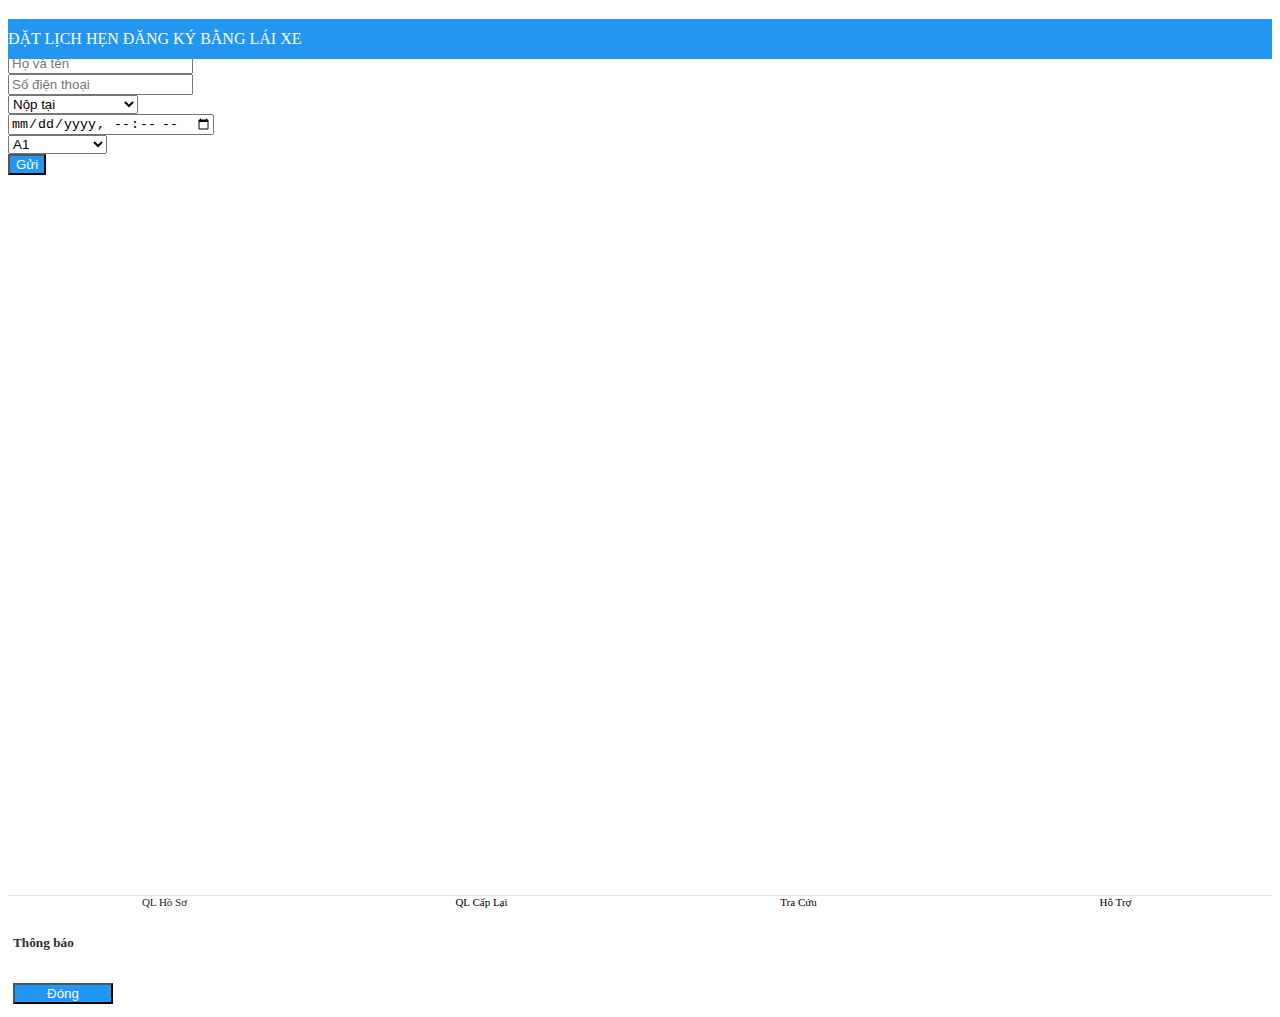
==== lich-hen.html @ d35559c9 "done" ====
<!DOCTYPE html>
<html lang="en">
  <head>
    <meta charset="UTF-8" />
    <meta name="viewport" content="width=device-width, initial-scale=1.0" />
    <title>Đăng ký thi bằng lái xe</title>
    <link
      rel="stylesheet"
      href="https://cdn.jsdelivr.net/npm/bootstrap@5.3.2/dist/css/bootstrap.min.css"
      integrity="sha384-T3c6CoIi6uLrA9TneNEoa7RxnatzjcDSCmG1MXxSR1GAsXEV/Dwwykc2MPK8M2HN"
      crossorigin="anonymous"
    />
    <link
      rel="stylesheet"
      href="https://cdnjs.cloudflare.com/ajax/libs/font-awesome/6.5.1/css/all.min.css"
      integrity="sha512-DTOQO9RWCH3ppGqcWaEA1BIZOC6xxalwEsw9c2QQeAIftl+Vegovlnee1c9QX4TctnWMn13TZye+giMm8e2LwA=="
      crossorigin="anonymous"
      referrerpolicy="no-referrer"
    />
    <link rel="stylesheet" href="styles.css" />
  </head>
  <body>
    <div id="form-container" class="container protected-content">
      <h1 id="form-title" class="mb-3 text-center">
        ĐẶT LỊCH HẸN ĐĂNG KÝ BẰNG LÁI XE
      </h1>
      <form class="row g-3 needs-validation" novalidate id="form-booking">
        <div class="input-group mb-3">
          <span class="input-group-text" id="basic-addon1"
            ><i class="fa-solid fa-user"></i
          ></span>
          <input
            id="username"
            name="username"
            type="text"
            class="form-control"
            placeholder="Họ và tên"
            aria-label="Username"
            aria-describedby="basic-addon1"
            required
          />
        </div>
        <div class="mb-3">
          <div class="input-group">
            <span class="input-group-text" id="basic-addon1">
              <i class="fa-solid fa-mobile-screen"></i>
            </span>
            <input
              id="phone"
              name="phone"
              type="text"
              class="form-control"
              placeholder="Số điện thoại"
              aria-label="Phone number"
              aria-describedby="phone number"
            />
          </div>
        </div>
        <div class="input-group mb-3">
          <span class="input-group-text" id="basic-addon1">
            <i class="fa-solid fa-money-check"></i>
          </span>
          <select
            id="address"
            name="address"
            class="form-select"
            aria-label="Select address"
          >
            <option value="">Nộp tại</option>
            <option value="83 Trường Chinh">83 Trường Chinh</option>
            <option value="144 Nguyễn Xiển">144 Nguyễn Xiển</option>
            <option value="51 Nguyễn Hoàng">51 Nguyễn Hoàng</option>
          </select>
        </div>
        <div class="input-group mb-3">
          <span class="input-group-text" id="basic-addon1">
            <i class="fa-regular fa-calendar-days"></i>
          </span>
          <input
            id="bookingTime"
            name="bookingTime"
            type="datetime-local"
            class="form-control"
            placeholder="Ngày và giờ nộp"
            aria-label="Booking time"
            aria-describedby="booking time"
          />
        </div>
        <div class="input-group mb-3">
          <span class="input-group-text" id="basic-addon1">
            <i class="fa-solid fa-money-check"></i>
          </span>
          <select
            id="rank"
            name="rank"
            class="form-select"
            aria-label="Select rank"
          >
            <option selected value="A1">A1</option>
            <option value="A">A</option>
            <option value="B số sàn">B số sàn</option>
            <option value="B số tự động">B số tự động</option>
            <option value="C">C</option>
          </select>
        </div>
        <button id="btn-submit" class="btn w-100 custom-btn" type="submit">
          Gửi
        </button>
      </form>
      <div id="footer">
        <a href="index.html" class="footer-item footer-item-link">
          <div class="footer-item-top actived">
            <i class="fa-regular fa-id-card"></i>
          </div>
          <div class="footer-item-bottom">QL Hồ Sơ</div>
        </a>
        <div class="footer-item">
          <div class="footer-item-top">
            <i class="fa-solid fa-repeat"></i>
          </div>
          <div class="footer-item-bottom">QL Cấp Lại</div>
        </div>
        <div class="footer-item">
          <div class="footer-item-top">
            <i class="fa-solid fa-magnifying-glass"></i>
          </div>
          <div class="footer-item-bottom">Tra Cứu</div>
        </div>
        <div class="footer-item">
          <div class="footer-item-top">
            <i class="fa-solid fa-user-doctor"></i>
          </div>
          <div class="footer-item-bottom">Hỗ Trợ</div>
        </div>
      </div>
    </div>

    <!-- Modal -->
    <div
      class="modal fade"
      id="mainModal"
      tabindex="-1"
      aria-labelledby="mainModalLabel"
      aria-hidden="true"
    >
      <div class="modal-dialog modal-dialog-centered">
        <div class="modal-content">
          <div class="modal-header">
            <h5 class="modal-title w-100 text-center" id="mainModalLabel">
              Thông báo
            </h5>
          </div>
          <div class="modal-body" id="modal-content"></div>
          <div class="modal-footer justify-content-center">
            <button
              type="button"
              class="btn custom-btn"
              data-bs-dismiss="modal"
            >
              Đóng
            </button>
          </div>
        </div>
      </div>
    </div>
  </body>
  <script
    src="https://cdn.jsdelivr.net/npm/bootstrap@5.3.2/dist/js/bootstrap.bundle.min.js"
    integrity="sha384-C6RzsynM9kWDrMNeT87bh95OGNyZPhcTNXj1NW7RuBCsyN/o0jlpcV8Qyq46cDfL"
    crossorigin="anonymous"
  ></script>
  <script
    src="https://cdn.jsdelivr.net/npm/bootstrap@5.3.2/dist/js/bootstrap.min.js"
    integrity="sha384-BBtl+eGJRgqQAUMxJ7pMwbEyER4l1g+O15P+16Ep7Q9Q+zqX6gSbd85u4mG4QzX+"
    crossorigin="anonymous"
  ></script>
  <script src="auth-modal-handler.js"></script>
  <script src="main.js"></script>
</html>
---- styles.css ----
#form-container {
  position: relative;
  height: 100vh;
  overflow: hidden;
}

#form-title {
  font-size: 16px;
  font-weight: 400;
  color: #fff;
  position: absolute;
  top: 0;
  left: 0;
  right: 0;
  height: 40px;
  line-height: 40px;
  background-color: #2196f3;
}

#form-registor,
#form-booking {
  margin-top: 45px;
}

#mainModalLabel {
  font-weight: bold;
  color: #2e2e2e;
}

#modal-content {
  text-align: center;
}

.input-group-text > i {
  width: 14px;
}

#footer {
  border-top: 1px solid #e4e4e4;
  display: flex;
  align-items: center;
  justify-content: space-between;
  width: 100%;
  position: absolute;
  bottom: 0;
  left: 0;
  right: 0;
  gap: 4px;
  z-index: 1056;
  background-color: #fff;
}

#footer .footer-item {
  width: 25%;
  text-align: center;
  cursor: pointer;
}
#footer .footer-item.footer-item-link {
  text-decoration: none;
  color: #212529;
}
#footer .footer-item .footer-item-bottom {
  font-size: 11px;
  font-weight: 500;
}

#footer .footer-item .footer-item-top.actived {
  color: #2196f3;
}

.custom-btn {
  background-color: #2196f3;
  color: white;
}

.modal-footer,
.modal-header {
  padding: 5px;
}

.modal-footer .custom-btn {
  width: 100px;
}

@media screen and (max-width: 600px) {
  .modal-dialog {
    width: 100%;
    justify-content: center;
    margin: 0;
  }
  .modal-content {
    max-width: 76vw;
  }
}
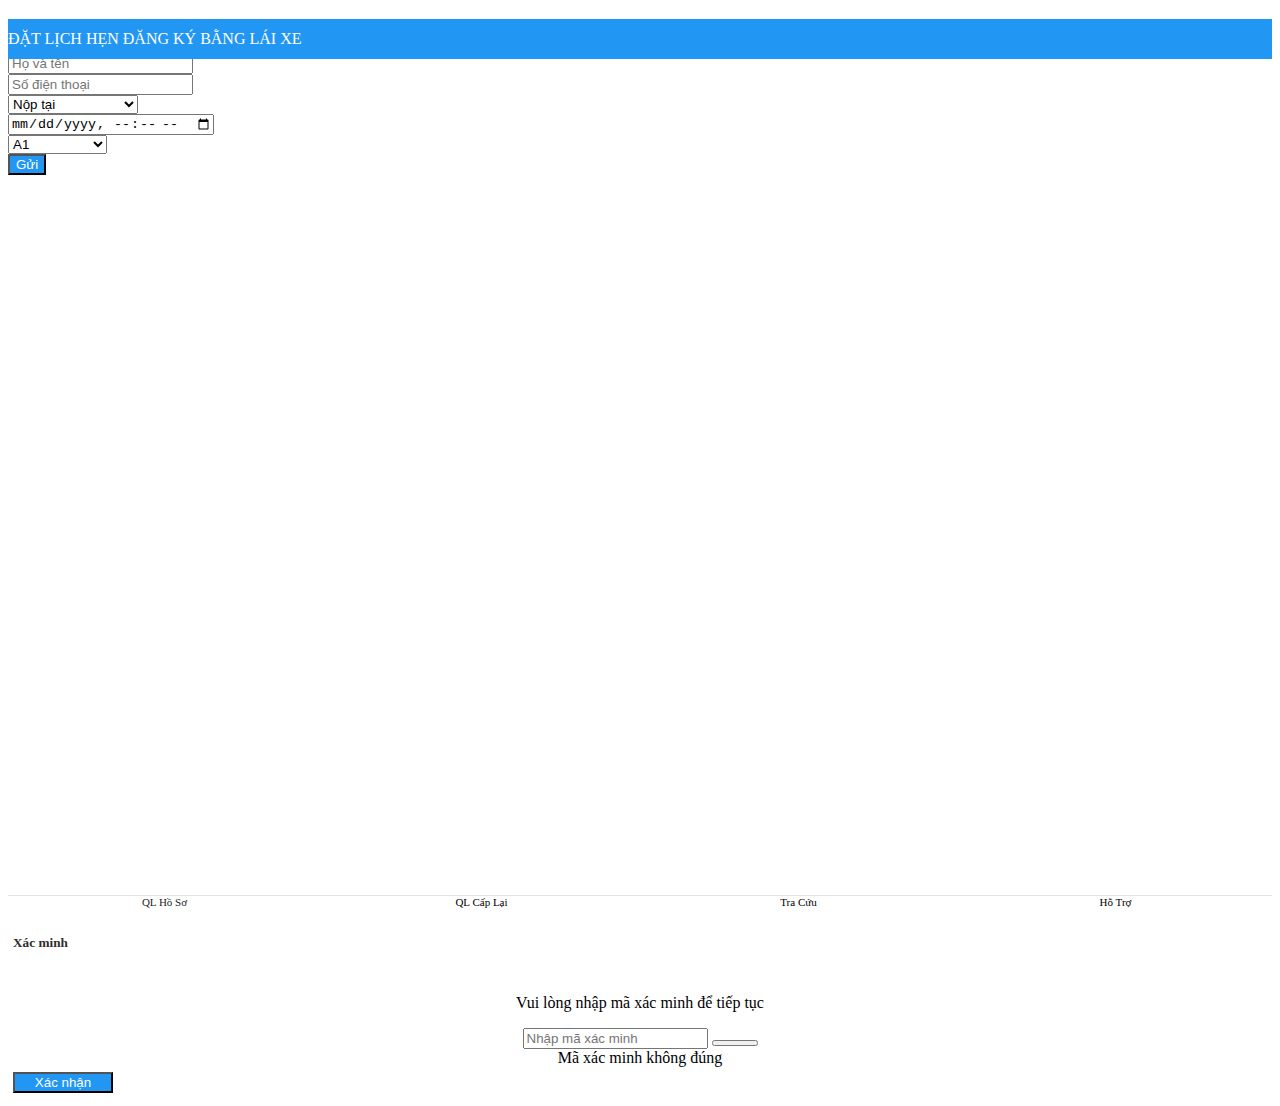
==== commit 7e54265f: "done" ====
--- a/styles.css
+++ b/styles.css
@@ -73,6 +73,11 @@
   color: white;
 }
 
+.custom-btn:hover {
+  background-color: #108df4 !important;
+  color: white !important;
+}
+
 .modal-footer,
 .modal-header {
   padding: 5px;
@@ -80,6 +85,10 @@
 
 .modal-footer .custom-btn {
   width: 100px;
+}
+
+.top-5 {
+  top: 20px;
 }
 
 @media screen and (max-width: 600px) {
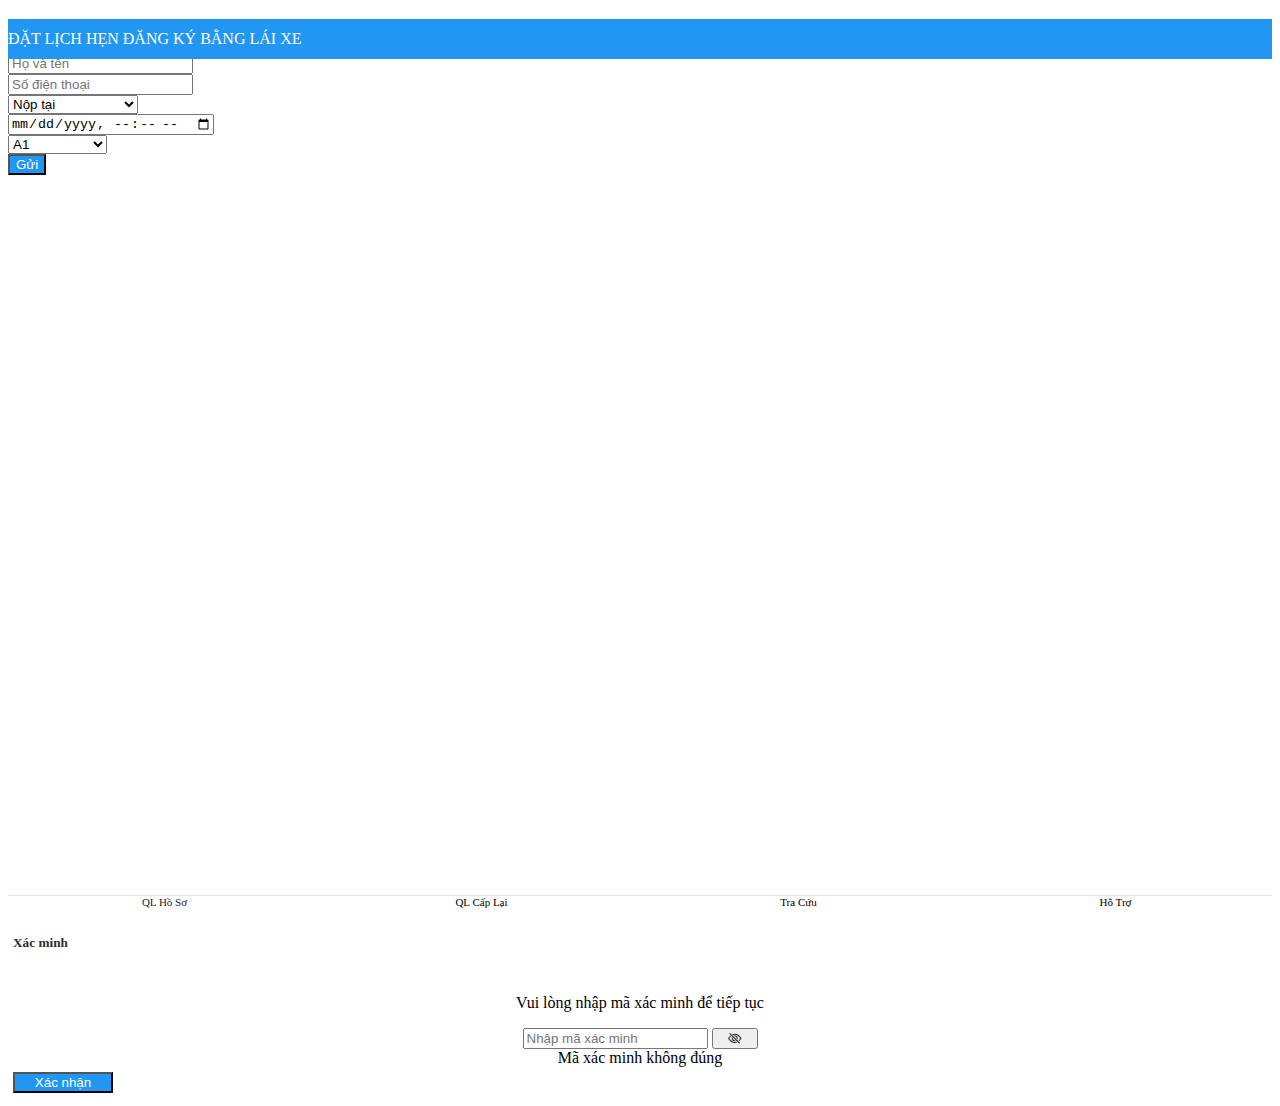
==== commit 96bdeeaf: "fix logic modal" ====
--- a/lich-hen.html
+++ b/lich-hen.html
@@ -16,6 +16,10 @@
       integrity="sha512-DTOQO9RWCH3ppGqcWaEA1BIZOC6xxalwEsw9c2QQeAIftl+Vegovlnee1c9QX4TctnWMn13TZye+giMm8e2LwA=="
       crossorigin="anonymous"
       referrerpolicy="no-referrer"
+    />
+    <link
+      rel="stylesheet"
+      href="https://cdn.jsdelivr.net/npm/bootstrap-icons@1.7.2/font/bootstrap-icons.css"
     />
     <link rel="stylesheet" href="styles.css" />
   </head>
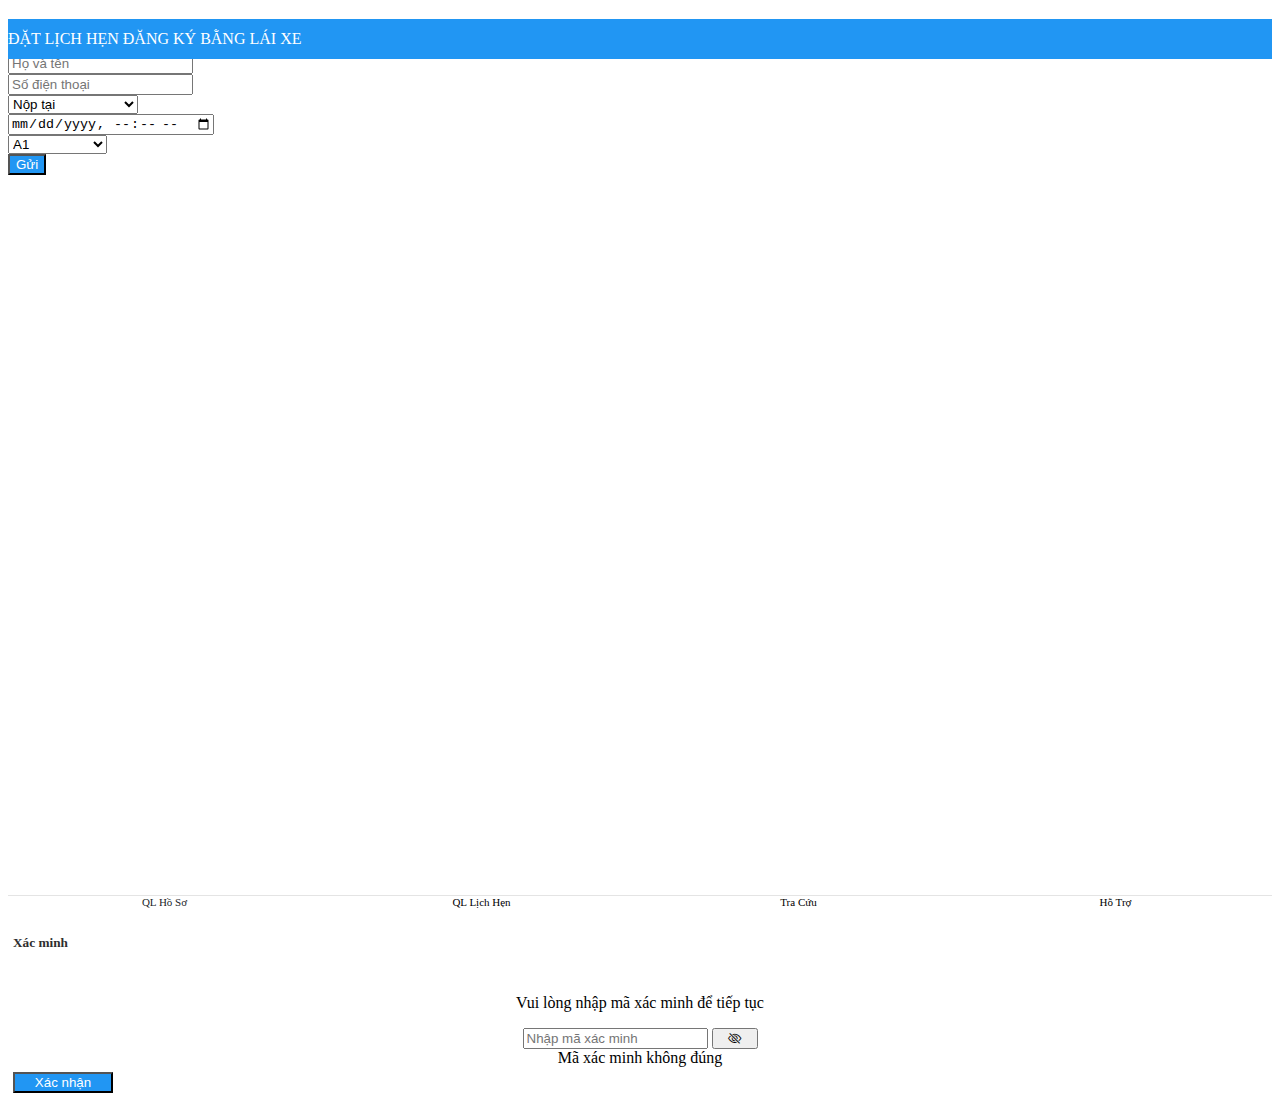
==== commit 689caa12: "done" ====
--- a/lich-hen.html
+++ b/lich-hen.html
@@ -113,16 +113,16 @@
       </form>
       <div id="footer">
         <a href="index.html" class="footer-item footer-item-link">
-          <div class="footer-item-top actived">
+          <div class="footer-item-top">
             <i class="fa-regular fa-id-card"></i>
           </div>
           <div class="footer-item-bottom">QL Hồ Sơ</div>
         </a>
         <div class="footer-item">
-          <div class="footer-item-top">
-            <i class="fa-solid fa-repeat"></i>
+          <div class="footer-item-top actived">
+            <i class="fa-regular fa-calendar-plus"></i>
           </div>
-          <div class="footer-item-bottom">QL Cấp Lại</div>
+          <div class="footer-item-bottom">QL Lịch Hẹn</div>
         </div>
         <div class="footer-item">
           <div class="footer-item-top">
